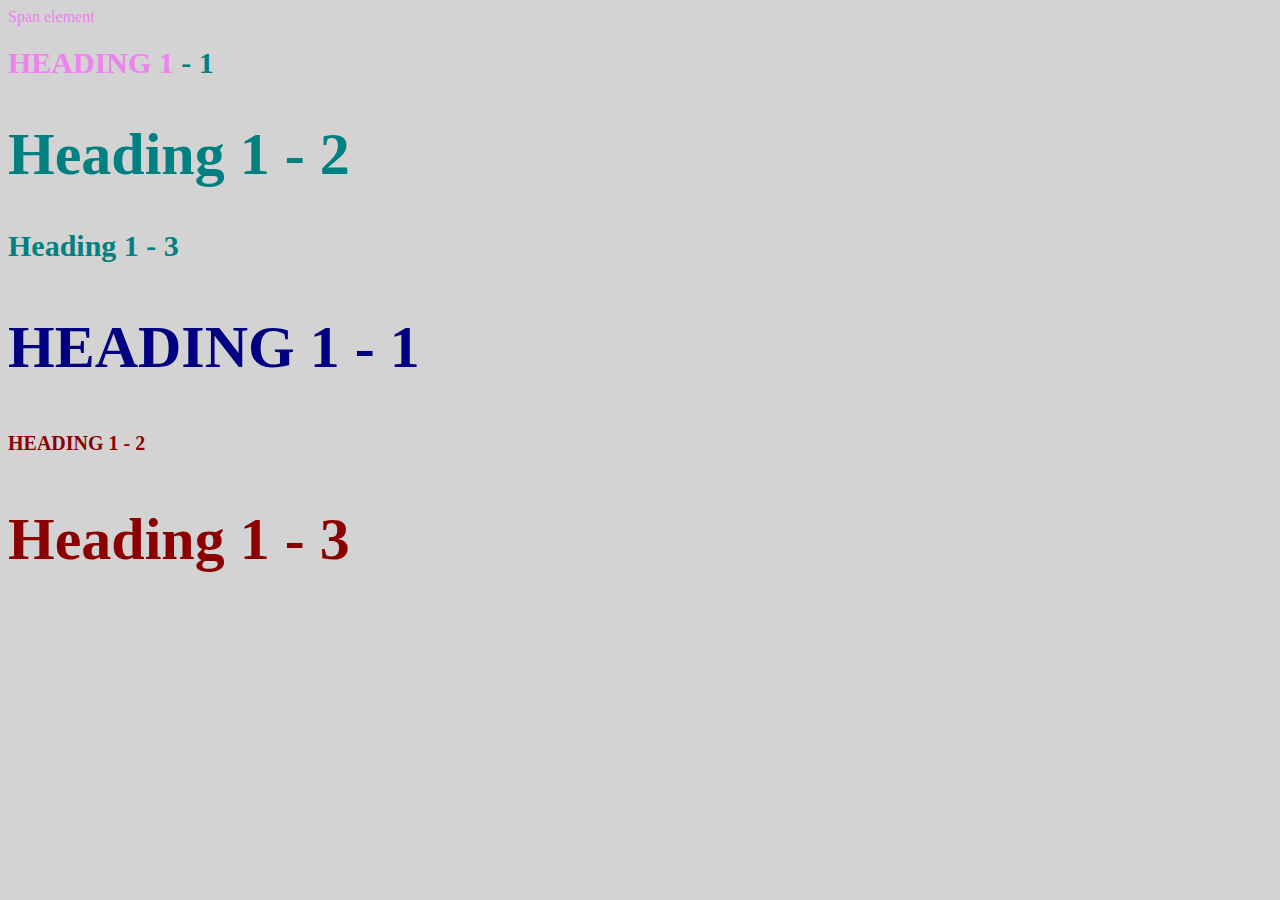
==== style-test.html @ f071762a "Created css text page a css file" ====
<!DOCTYPE html>
<html>
<head>
	<meta charset="utf-8">
	<meta name="viewport" content="width=device-width, initial-scale=1">
	<title>style test</title>
	<link rel="stylesheet" type="text/css" href="css/test.css">
</head>
<body>
	<span>Span element</span>
	<h1 class="uppercase"><span>Heading 1</span> - 1</h1>
	<h1 class="BIG">Heading 1 - 2</h1>
	<h1 >Heading 1 - 3</h1>
	<h2 class="BIG uppercase">Heading 1 - 1</h2>
	<h2 class="uppercase">Heading 1 - 2</h2>
	<h2 class="BIG">Heading 1 - 3</h2>



</body>
</html>
---- css/test.css ----
body{
	background-color: lightgrey;
}
h1{
	font-size: 30px;color: teal;
}

h2{
	color: darkred;font-size: 20px;

}

.BIG{
	font-size: 60px;
}

.uppercase{
	text-transform: uppercase;
}

.BIG.uppercase{
	color: navy;
}

span{
	color: violet;
}
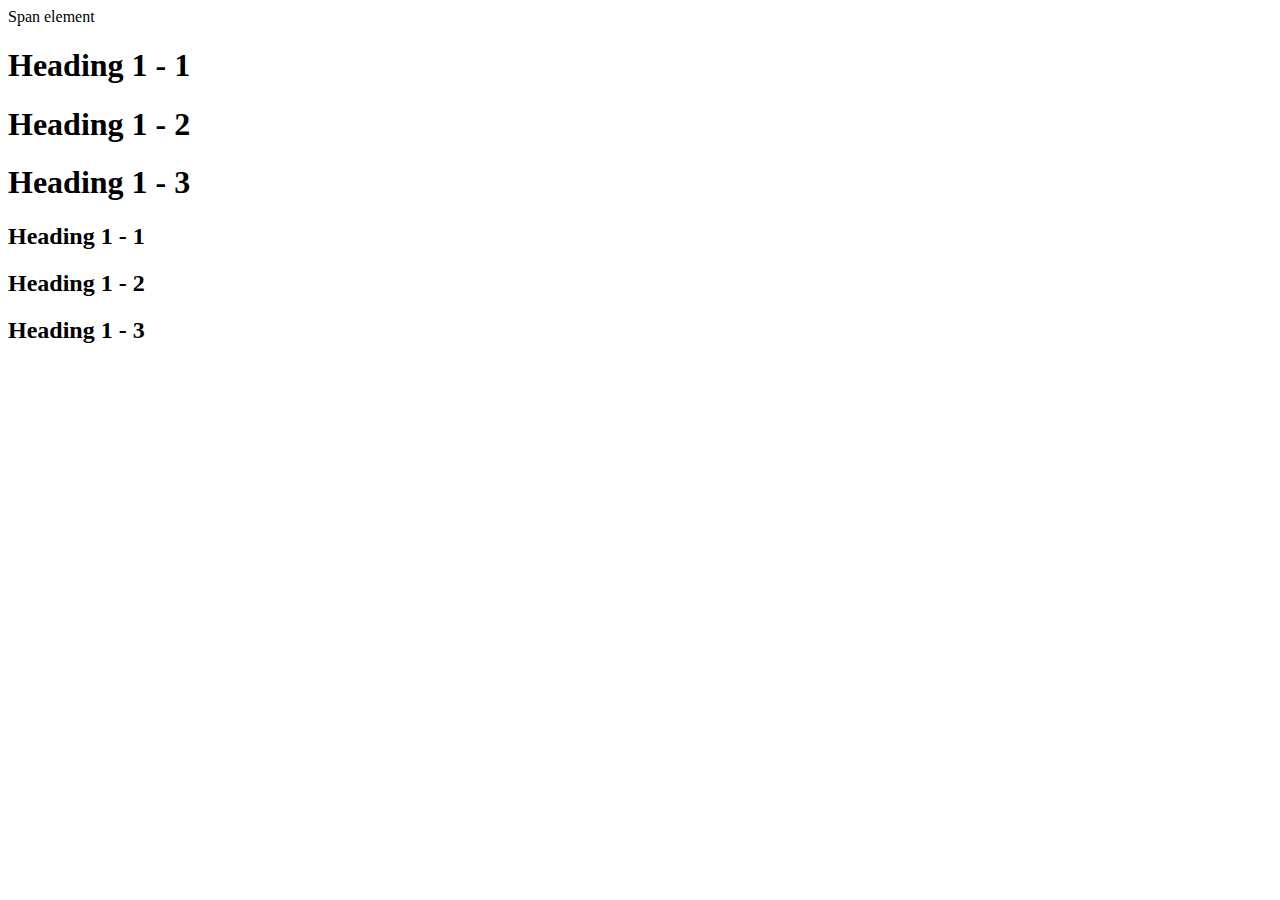
==== commit 05f0a315: "Update style-test.html" ====
--- a/style-test.html
+++ b/style-test.html
@@ -4,7 +4,7 @@
 	<meta charset="utf-8">
 	<meta name="viewport" content="width=device-width, initial-scale=1">
 	<title>style test</title>
-	<link rel="stylesheet" type="text/css" href="css/test.css">
+	<link rel="stylesheet" type="text/css" href="css/test.">
 </head>
 <body>
 	<span>Span element</span>
